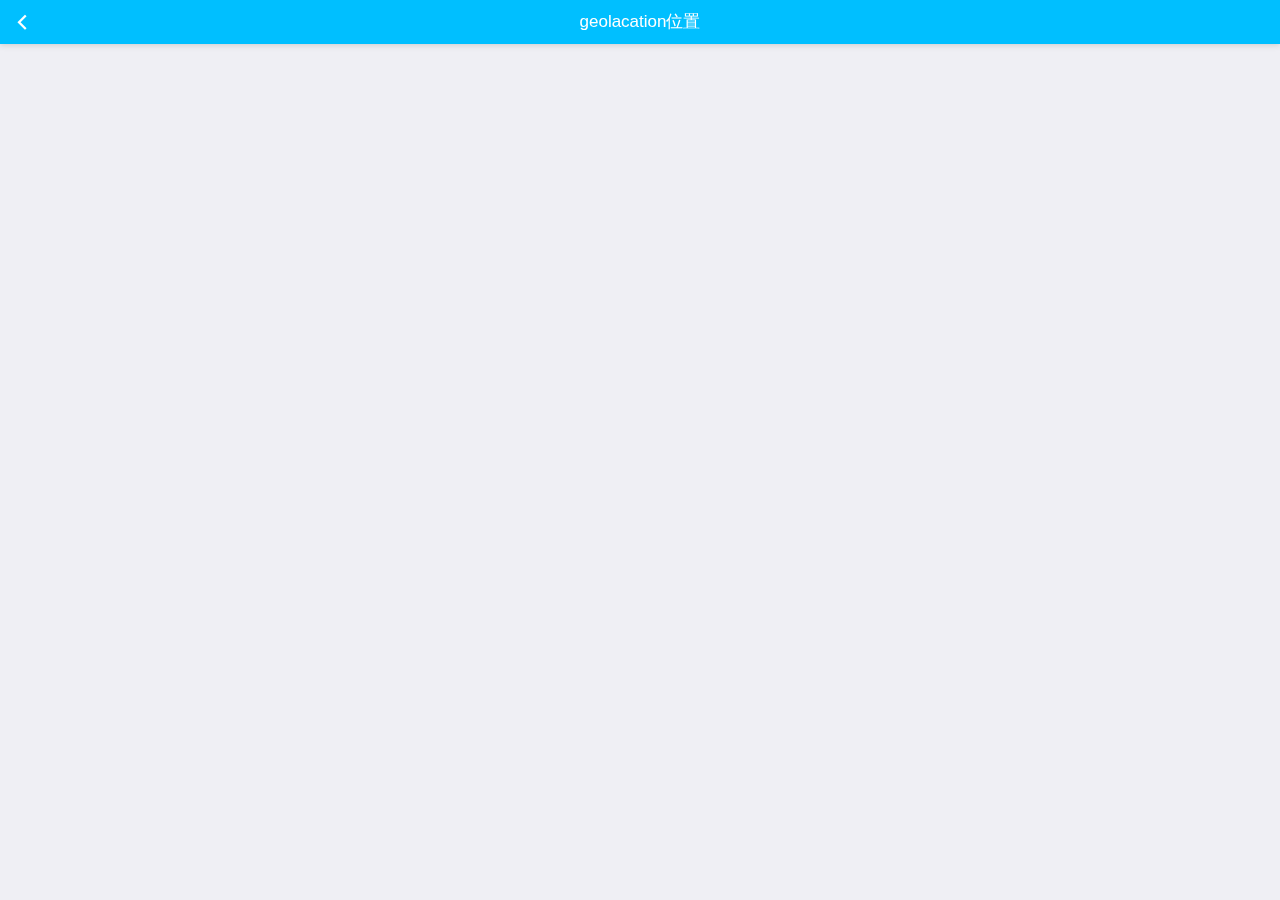
==== geolocation.html @ ae0984f5 "..." ====
<!doctype html>
<html>

	<head>
		<meta charset="UTF-8">
		<title></title>
		<meta name="viewport" content="width=device-width,initial-scale=1,minimum-scale=1,maximum-scale=1,user-scalable=no" />
		<link href="css/mui.min.css" rel="stylesheet" />
		<link rel="stylesheet" type="text/css" href="css/geolocation/geolocation.css"/>
	</head>

	<body>
		<header class="mui-bar mui-bar-nav" id="comTop">
		    <a class="mui-action-back mui-icon mui-icon-left-nav mui-pull-left"></a>
		    <h1 class="mui-title">geolacation位置</h1>
		</header>
	</body>

</html>
<script type="text/javascript" src="js/mui.min.js" ></script>
<script type="text/javascript">
	mui.init()
</script>
---- css/geolocation/geolocation.css ----
p {
  margin-bottom: 0;
}
.bradiu {
  border-radius: 6px;
}
#comTop {
  background: deepskyblue;
}
#comTop a,
#comTop h1 {
  color: white;
}
.mui-content {
  width: 100%;
  height: inherit;
  position: relative;
}
.mui-content .comBtn {
  width: 80%;
  margin: 0 auto;
  margin-top: 20px;
  background: deepskyblue;
  color: white;
  height: 40px;
  line-height: 40px;
  border-radius: 6px;
  font-size: 13px;
}
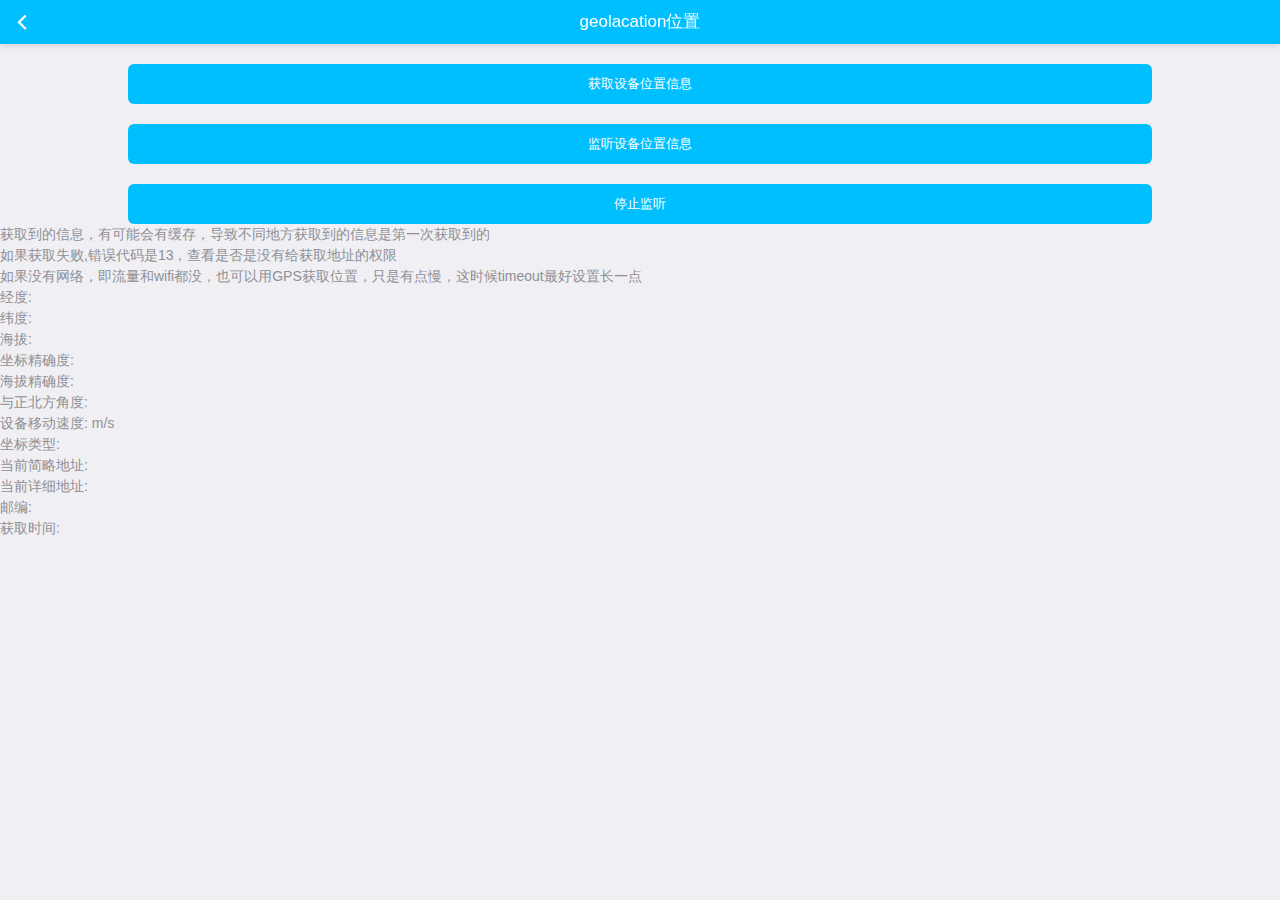
==== commit 5da0eddb: "..." ====
--- a/geolocation.html
+++ b/geolocation.html
@@ -14,10 +14,38 @@
 		    <a class="mui-action-back mui-icon mui-icon-left-nav mui-pull-left"></a>
 		    <h1 class="mui-title">geolacation位置</h1>
 		</header>
+		<div class="mui-content">
+			<div class="comBtn mui-text-center" > 
+				获取设备位置信息
+			</div>
+			<div class="comBtn mui-text-center " > 
+				监听设备位置信息
+			</div>
+			<div class="comBtn mui-text-center" > 
+				停止监听
+			</div>
+			<div class="box">
+				<p>获取到的信息，有可能会有缓存，导致不同地方获取到的信息是第一次获取到的</p>
+				<p>如果获取失败,错误代码是13，查看是否是没有给获取地址的权限</p>
+				<p>如果没有网络，即流量和wifi都没，也可以用GPS获取位置，只是有点慢，这时候timeout最好设置长一点</p>
+				<p class="jingd">经度:<span></span></p>
+				<p class="weid">纬度:<span></span></p>
+				<p class="haib">海拔:<span></span></p>
+				<p class="zb-accur">坐标精确度:<span></span></p>
+				<p class="hb-accur">海拔精确度:<span></span></p>
+				<p class="move-dir">与正北方角度:<span></span></p>
+				<p class="move-spd">设备移动速度:<span></span> m/s</p>
+				<p class="cor-type">坐标类型:<span></span></p>
+				<p class="addr-jl">当前简略地址:<span></span></p>
+				<p class="addr-xx">当前详细地址:<span></span></p>
+				<p class="addr-mail">邮编:<span></span></p>
+				<p class="cor-time">获取时间:<span></span></p>
+				
+			</div>
+		</div>
 	</body>
 
 </html>
 <script type="text/javascript" src="js/mui.min.js" ></script>
-<script type="text/javascript">
-	mui.init()
-</script>+<script type="text/javascript" src="js/jquery-2.1.4.min.js" ></script>
+<script type="text/javascript" src="js/geolocation/geolocation.js" ></script>